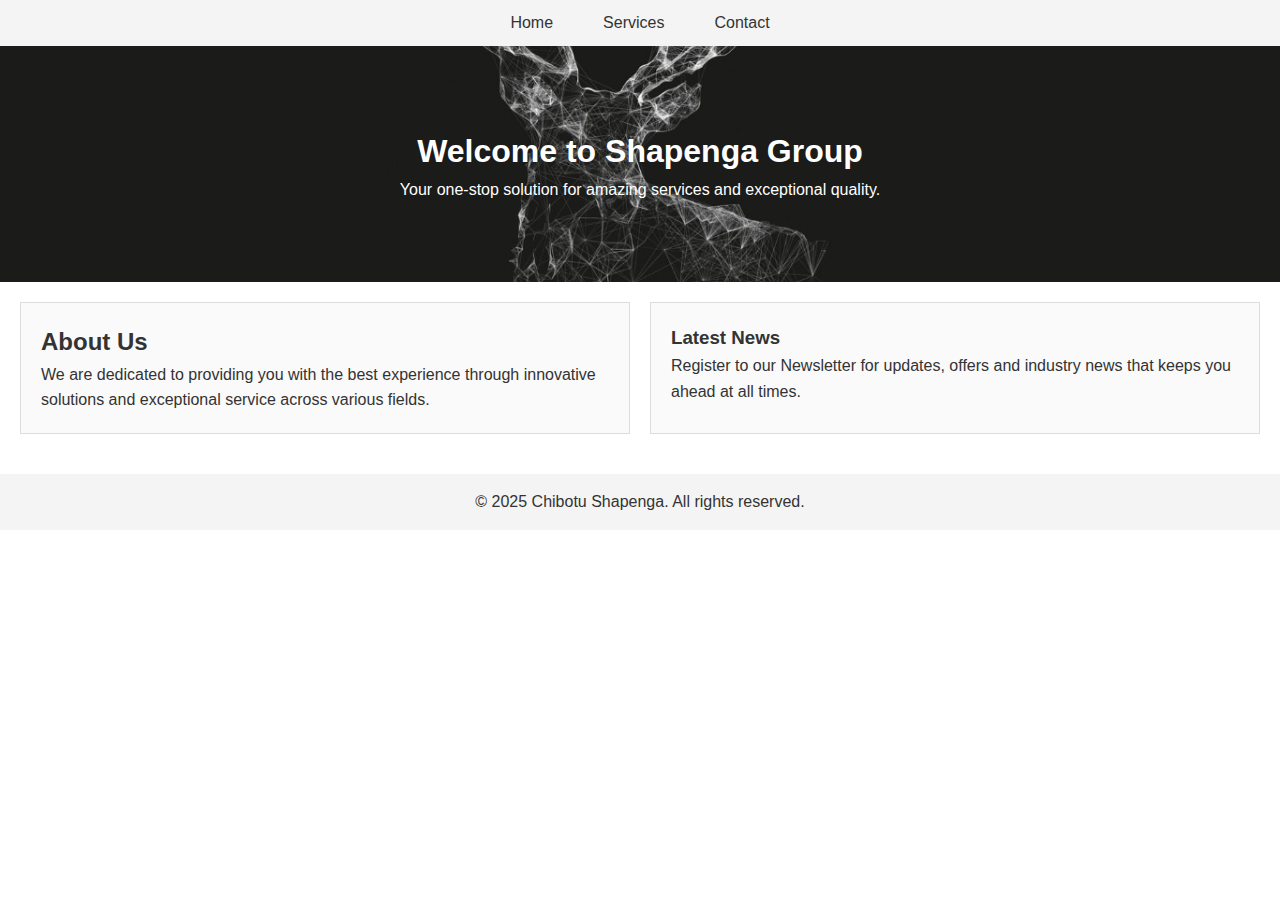
==== index.html @ 0b1c55b9 "Initial commit for Lab 3 multi-page website" ====
<!DOCTYPE html>
<html lang="en">
<head>
  <meta charset="UTF-8"/>
  <meta name="viewport" content="width=device-width, initial-scale=1.0"/>
  <title>Home - My Website</title>
  <link rel="stylesheet" href="style.css"/>
</head>
<body>
  <!-- Our Shared Navigation Bar, very beautiful -->
  <header>
    <nav>
      <ul class="nav-list">
        <li><a href="index.html">Home</a></li>
        <li><a href="services.html">Services</a></li>
        <li><a href="contact.html">Contact</a></li>
      </ul>
    </nav>
  </header>

  <main>
    <!-- Hero Banner / Welcome Section -->
    <section class="hero">
      <h1>Welcome to Shapenga Group</h1>
      <p>Your one-stop solution for amazing services and exceptional quality.</p>
    </section>

    <!-- Flexbox Section: Two side-by-side areas -->
    <section class="intro-sidebar">
      <div class="intro">
        <h2>About Us</h2>
        <p>
          We are dedicated to providing you with the best experience through innovative solutions and exceptional service across various fields.
        </p>
      </div>
      <aside class="sidebar">
        <h3>Latest News</h3>
        <p>
           Register to our Newsletter for updates, offers and industry news that keeps you ahead at all times.
        </p>
      </aside>
    </section>
  </main>

  <footer>
    <p>&copy; 2025 Chibotu Shapenga. All rights reserved.</p>
  </footer>
</body>
</html>
---- style.css ----
/* Global Styles */
* {
    margin: 0;
    padding: 0;
    box-sizing: border-box;
  }
  
  body {
    font-family: Arial, sans-serif;
    line-height: 1.6;
    color: #333;
    background: #fff;
  }
  
  a {
    color: #333;
    text-decoration: none;
    transition: color 0.3s ease;
  }
  
  a:hover {
    color: #0077cc;
  }
  
  /* Shared Navigation Bar (Flexbox) */
  header {
    background: #f4f4f4;
    padding: 10px 0;
  }
  
  .nav-list {
    display: flex;
    justify-content: center;
    list-style: none;
  }
  
  .nav-list li {
    margin: 0 15px;
  }
  
  .nav-list a {
    padding: 5px 10px;
    transition: background 0.3s ease, color 0.3s ease;
  }
  
  .nav-list a:hover {
    background: #0077cc;
    color: #fff;
  }
  
  /* Hero Section for index.html */
  .hero {
    background: url('images/hero1.jpg') no-repeat center center/cover;
    color: #fff;
    text-align: center;
    padding: 80px 20px;
    animation: fadeIn 1s ease-in;
  }
  
  /* Flexbox Layout: Intro and Sidebar for index.html */
  .intro-sidebar {
    display: flex;
    gap: 20px;
    padding: 20px;
    animation: fadeIn 1s ease-in;
  }
  
  .intro,
  .sidebar {
    flex: 1;
    background: #fafafa;
    padding: 20px;
    border: 1px solid #ddd;
    transition: transform 0.3s ease;
  }
  
  .intro:hover,
  .sidebar:hover {
    transform: scale(1.02);
  }
  
  /* Services Page: CSS Grid for Service Cards */
  .services {
    padding: 20px;
    text-align: center;
    animation: fadeIn 1s ease-in;
  }
  
  .services-grid {
    display: grid;
    grid-template-columns: repeat(auto-fit, minmax(250px, 1fr));
    gap: 20px;
    padding: 20px 0;
  }
  
  .service-card {
    background: #fff;
    border: 1px solid #ddd;
    padding: 20px;
    transition: box-shadow 0.3s ease, transform 0.3s ease;
  }
  
  .service-card:hover {
    box-shadow: 0 4px 8px rgba(0, 0, 0, 0.1);
    transform: translateY(-5px);
  }
  
  .service-card img {
    max-width: 100%;
    height: auto;
    margin-bottom: 15px;
  }
  
  /* Contact Page: Responsive Form and Animations */
  .contact {
    padding: 20px;
    max-width: 600px;
    margin: 0 auto;
    animation: fadeIn 1s ease-in;
  }
  
  .contact-form {
    display: flex;
    flex-direction: column;
  }
  
  .contact-form label {
    margin-top: 10px;
    margin-bottom: 5px;
  }
  
  .contact-form input,
  .contact-form textarea {
    padding: 10px;
    border: 1px solid #ccc;
    border-radius: 3px;
    transition: border-color 0.3s ease, box-shadow 0.3s ease;
  }
  
  .contact-form input:focus,
  .contact-form textarea:focus {
    border-color: #0077cc;
    box-shadow: 0 0 5px rgba(0, 123, 255, 0.5);
  }
  
  .contact-form button {
    margin-top: 15px;
    padding: 10px;
    border: none;
    background: #0077cc;
    color: #fff;
    border-radius: 3px;
    cursor: pointer;
    transition: background 0.3s ease;
  }
  
  .contact-form button:hover {
    background: #005fa3;
  }
  
  /* Footer */
  footer {
    background: #f4f4f4;
    text-align: center;
    padding: 15px 0;
    margin-top: 20px;
  }
  
  /* Animation using @keyframes */
  @keyframes fadeIn {
    from {
      opacity: 0;
    }
    to {
      opacity: 1;
    }
  }
  
  /* Responsive Image */
  img {
    max-width: 100%;
    height: auto;
  }
  
  /* Media Queries */
  
  /* For screens with a maximum width of 1024px */
  @media (max-width: 1024px) {
    .intro-sidebar {
      flex-direction: column;
    }
  }
  
  /* For screens with a maximum width of 768px */
  @media (max-width: 768px) {
    .nav-list {
      flex-direction: column;
      align-items: center;
    }
    
    .nav-list li {
      margin: 10px 0;
    }
    
    .hero {
      padding: 60px 20px;
    }
  }
  
  /* For screens with a maximum width of 480px */
  @media (max-width: 480px) {
    .services-grid {
      grid-template-columns: 1fr;
    }
    
    .contact-form input,
    .contact-form textarea {
      font-size: 16px;
    }
  }
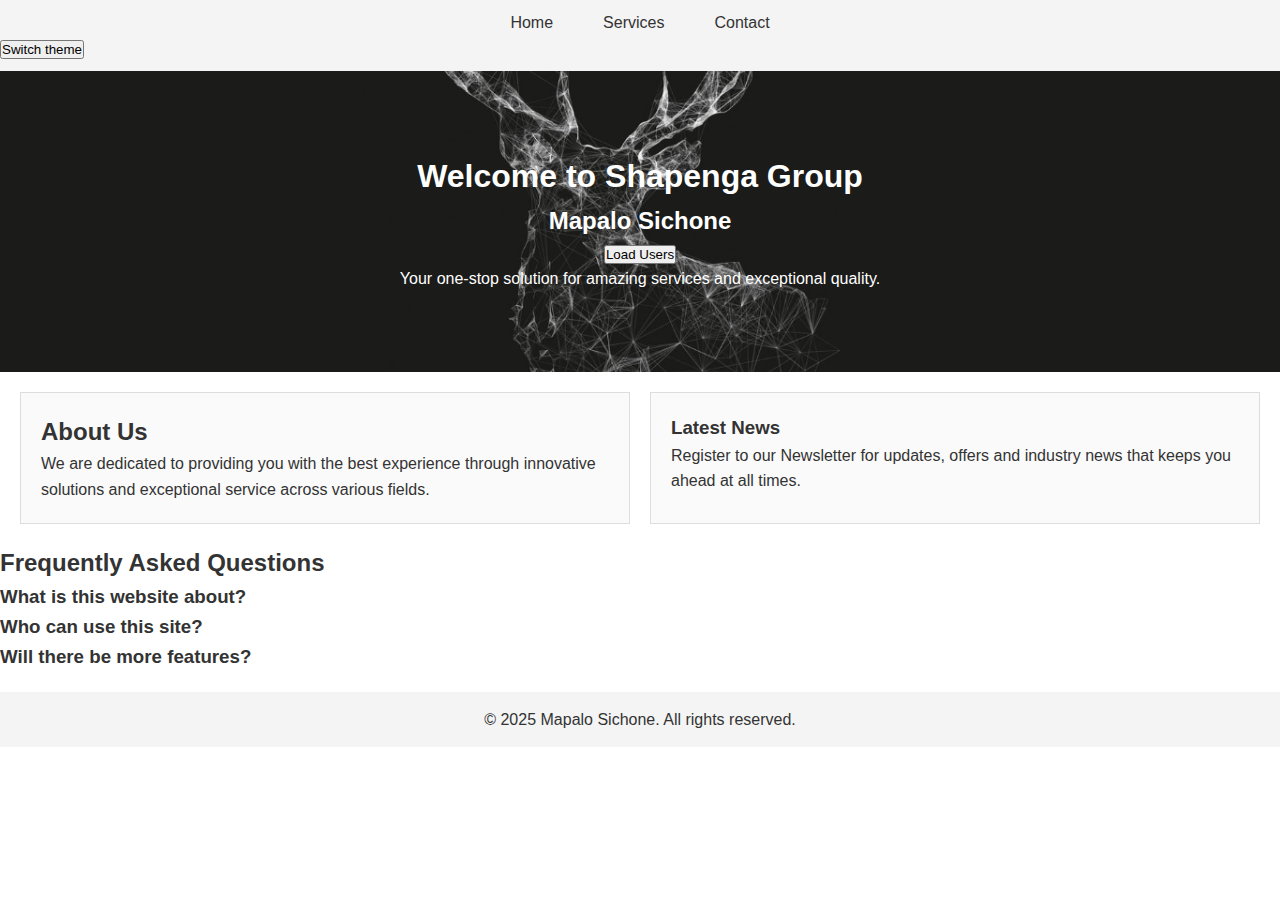
==== commit 0b7aa0be: "Updated HTML/CSS and added script.js" ====
--- a/index.html
+++ b/index.html
@@ -16,14 +16,19 @@
         <li><a href="contact.html">Contact</a></li>
       </ul>
     </nav>
+    <button id="themeToggle"> Switch theme</button>
   </header>
 
   <main>
     <!-- Hero Banner / Welcome Section -->
     <section class="hero">
       <h1>Welcome to Shapenga Group</h1>
+      <h2>Mapalo Sichone</h2>
+      <ul id="userList"></ul>
+      <button id="loadUsersBtn">Load Users</button>
       <p>Your one-stop solution for amazing services and exceptional quality.</p>
     </section>
+
 
     <!-- Flexbox Section: Two side-by-side areas -->
     <section class="intro-sidebar">
@@ -40,10 +45,30 @@
         </p>
       </aside>
     </section>
+
+    <!--FAQ Section-->
+    <section class="faq">
+      <h2>Frequently Asked Questions</h2>
+      <div class="faq-item">
+        <h3 class="question">What is this website about?</h3>
+        <p class="answer">This is a demo project for learning web development.</p>
+      </div>
+  
+      <div class="faq-item">
+        <h3 class="question">Who can use this site?</h3>
+        <p class="answer">Anyone learning HTML, CSS, and JavaScript can benefit from it.</p>
+      </div>
+  
+      <div class="faq-item">
+        <h3 class="question">Will there be more features?</h3>
+        <p class="answer">Yes! We plan to add more interactive components soon.</p>
+      </div>
+    </section>
   </main>
 
   <footer>
-    <p>&copy; 2025 Chibotu Shapenga. All rights reserved.</p>
+    <p>&copy; 2025 Mapalo Sichone. All rights reserved.</p>
   </footer>
+  <script src="script.js" defer></script>
 </body>
 </html>
--- a/style.css
+++ b/style.css
@@ -10,6 +10,11 @@
     line-height: 1.6;
     color: #333;
     background: #fff;
+  }
+  .dark-theme{
+    background-color: #121212;
+    color:#f0f0f0;
+  
   }
   
   a {
@@ -218,4 +223,12 @@
       font-size: 16px;
     }
   }
+
+  .answer {
+    display: none;
+    transition: all 0.3s ease;
+  }
+  .answer.visible {
+    display: block;
+  }
   